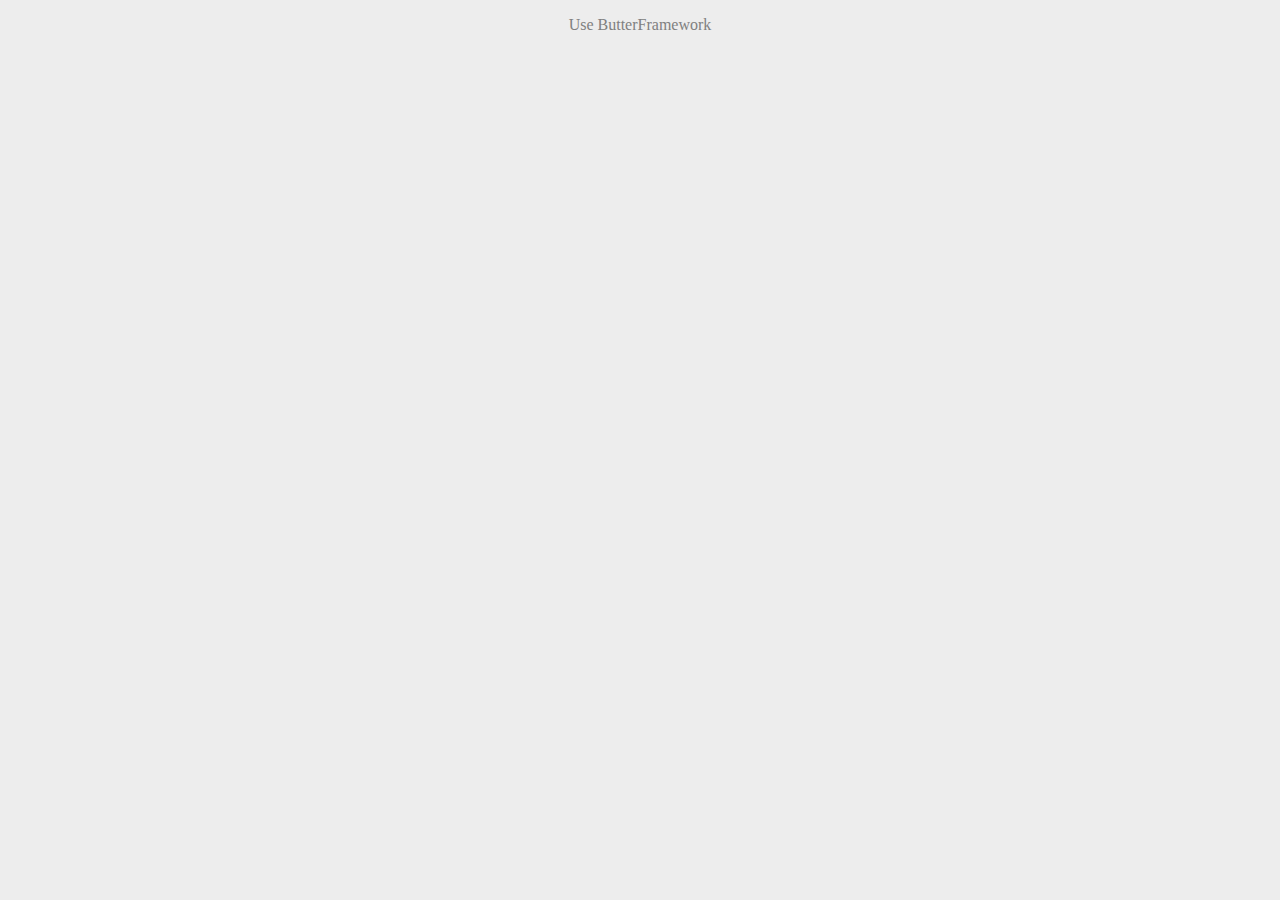
==== Index.html @ 14671212 "First Release" ====
<!DOCTYPE html>

<html>
<head>
    <meta charset="utf-8">
    <title>Butter's Framework</title>
    <link type="text/css" rel="stylesheet" href="sys/css/bframework.css">
    <link type="text/css" rel="stylesheet" href="css/Parameters.css">
    <link type="text/css" rel="stylesheet" href="css/mobile.css">
    <!--[if lt IE 9]><script src="sys/js/html5shiv.js"></script><![endif]-->

<body>   
    <p class="textcenter" id="sdk">Use ButterFramework<br>
        
</p>   
</body>
</html>
---- sys/css/bframework.css ----
/*
ButterFramework

A very very tiny simple framework
*/
/* Default init */
body /* The default background */
{
    background-color:#ebebeb;    
}

/* COLORS - Text */
.textgray
{
    color: gray;
}
.textyel
{
    color: Yellow;  
}
.textgreen
{
    color: green;
}
.textwhite
{
    color: white;
}
.textdblue
{
    color: darkblue;
}
.textdgray
{
    color: darkgray;
}
.textpurp
{
    color: purple;
}
.textbl
{
    color: black;
}
.textred
{
    color: red;
}
.textdred
{
    color: darkred;
}
.textaqua
{
    color: aqua;
}
.textdaqua
{
    color: #009e7d;
}
.textdgreen
{
    color: darkgreen;
}
.textlpurple
{
    color: #ff00ff;
}
.textgold
{
    color: #eaff29;
}
.textdpurple
{
    color: #3a003a;
}
.textpink
{
    color: pink;
}
.textamblue
{
    color: #79f8f8;
}
.textazur1
{
    color: #007FFF;
}
.textazur2
{
    color: #1E7FCB;
}
.textlightazur
{
    color: #74D0F1;
}
.textclay
{
    color: #EFEFEF;
}

/* Background - Colors */
.backggray
{
    background: gray;
}
.backgyel
{
    background: Yellow;  
}
.backggreen
{
    background: green;
}
.backgwhite
{
    background: white;
}
.backgdblue
{
    background: darkblue;
}
.backgdgray
{
    background: darkgray;
}
.backgpurp
{
    background: purple;
}
.backgbl
{
    background: black;
}
.backgred
{
    background: red;
}
.backgdred
{
    background: darkred;
}
.backgaqua
{
    background: aqua;
}
.backgdaqua
{
    background: #009e7d;
}
.backgdgreen
{
    background: darkgreen;
}
.backglpurple
{
    background: #ff00ff;
}
.backggold
{
    background: #eaff29;
}
.backgdpurple
{
    background: #3a003a;
}
.backgpink
{
    background: pink;
}
.backgamblue
{
    background: #79f8f8;
}
.backgazur1
{
    background: #007FFF;
}
.backgazur2
{
    background: #1E7FCB;
}
.backglightazur
{
    background: #74D0F1;
}
.backgclay
{
    background: #EFEFEF;
}

/* MENU BAR */
 /*  unfinished */
/*
ul.menubar
{
    list-style-type:none;
    margin:0;
    padding:0;
}
a:link
{
    display:block;
    font-weight:bold;
    color:#FFFFFF;
    background-color:#98bf21;
    width:120px;
    text-align:center;
    padding:4px;
    text-decoration:none;
    text-transform:uppercase;
}
a:visited
{
    display:block;
    font-weight:bold;
    color:#FFFFFF;
    background-color:#98bf21;
    width:120px;
    text-align:center;
    padding:4px;
    text-decoration:none;
    text-transform:uppercase;  
}
a:hover
{
    background-color:#9f9f9f;
}
a:active
{
    background-color:#848484;
}
*/

/* MISC */

#sdk
{
    color: gray;
}
div.padding
{
    padding: 4px;
    border-radius: 25px;
}
/* LIST */
.liststylenone
{ 
    list-style-type:none;
}

/* Float */
.floatright
{
    float: right;
}
.floatleft
{
    float: left;
}
.floatnone
{
    float: none;
}

.outlinestylenone
{
    outline-style: none;
}

/* Table */
div.containertab
{
    width:100%;
    margin:0px;
    border:1px solid gray;
    line-height:150%;
}
div.headertab
{
    padding:0.5em;
    color:white;
    background-color:gray;
    clear:left;
}
div.footertab
{
    padding:0.5em;
    color:white;
    background-color:gray;
    clear:left;
}
h1.headertab
{
    padding:0;
    margin:0;
}
div.tablefttab
{
    float:left;
    width:160px;
    margin:0;
    padding:1em;
}
div.contenttab
{
    margin-left:190px;
    border-left:1px solid gray;
    padding:1em;
}

/* TEXT POSITION */
.textjust
{
    text-align:justify;
}
.textcenter
{
    text-align: center;
}
.textleft
{
    text-align: left;
}
.textright
{
    text-align: right;
}
img.imgcenter
{
    display: block;
    margin-left: auto;
    margin-right: auto;
}
/* TEXT MISC */

/* TEXT SIZE */
.text100
{
    font-size:100%;
}
.text150
{
    font-size: 150%;
}
.text200
{
    font-size: 200%;
}

/* TEXT STYLE */
.textbold
{
    font-weight: bold;
}
.textitalic
{
    font-style: italic;
}
em.noitalic
{
    font-style: normal;
}
a.textdnone
{
    text-decoration: none;
}
.textlinet
{
    text-decoration: line-through;
}
.textover
{
    text-decoration: overline;
}
.textblink
{
    text-decoration: blink;
}
.textupperc
{
    text-transform:uppercase;
}
.textdownc
{
    text-transform: lowercase;
}
.textcapitalz
{
    text-transform: capitalize;
}
.textident10px
{
    text-indent:10px;
}
.textident50px
{
    text-indent:50px;
}
.textident100px
{
    text-indent:100px;
}
/* P - Letter space */
p.letterspace5px
{
    letter-spacing:5px;  
}
p.letterspace4px
{
    letter-spacing:4px;  
}
p.letterspace3px
{
    letter-spacing:3px;  
}
p.letterspace2px
{
    letter-spacing:2px;  
}
p.letterspace1px
{
    letter-spacing:1px;  
}
.wordbreak
{
    word-wrap:break-word;   
}
/* DISPLAY ELEMENTS */
.vhidden
{  
    visibility:hidden;
}
.vnone 
{
    display:none;
}
.displayinline
{
    display:inline;
}
.displayblock 
{
    display:block;
}
/* ID - Need to be remove */
#letterspace5px
{
    letter-spacing:5px;  
}
#letterspace4px
{
    letter-spacing:4px;  
}
#letterspace3px
{
    letter-spacing:3px;  
}
#letterspace2px
{
    letter-spacing:2px;  
}
#letterspace1px
{
    letter-spacing:1px;  
}
#displayinline
{
    display: inline;
}
#vhidden
{  
    visibility:hidden;
}
#vnone 
{
    display:none;
}
#displayinline
{
    display:inline;
}
#displayblock 
{
    display:block;
}

/* Avanced text */
.textshadowb /* Tiny textshadows */
{
    text-shadow: 5px 5px 5px #000;
}
---- css/Parameters.css ----
/* The Butter's Framework need to be configured only ! */

body
{	
    background-color: #EDEDED; /* Change background | Changer le fond */
}
---- css/mobile.css ----
@media screen and (max-width: 480px)
{
    /* If the screen is > then 480px then : */

  
}
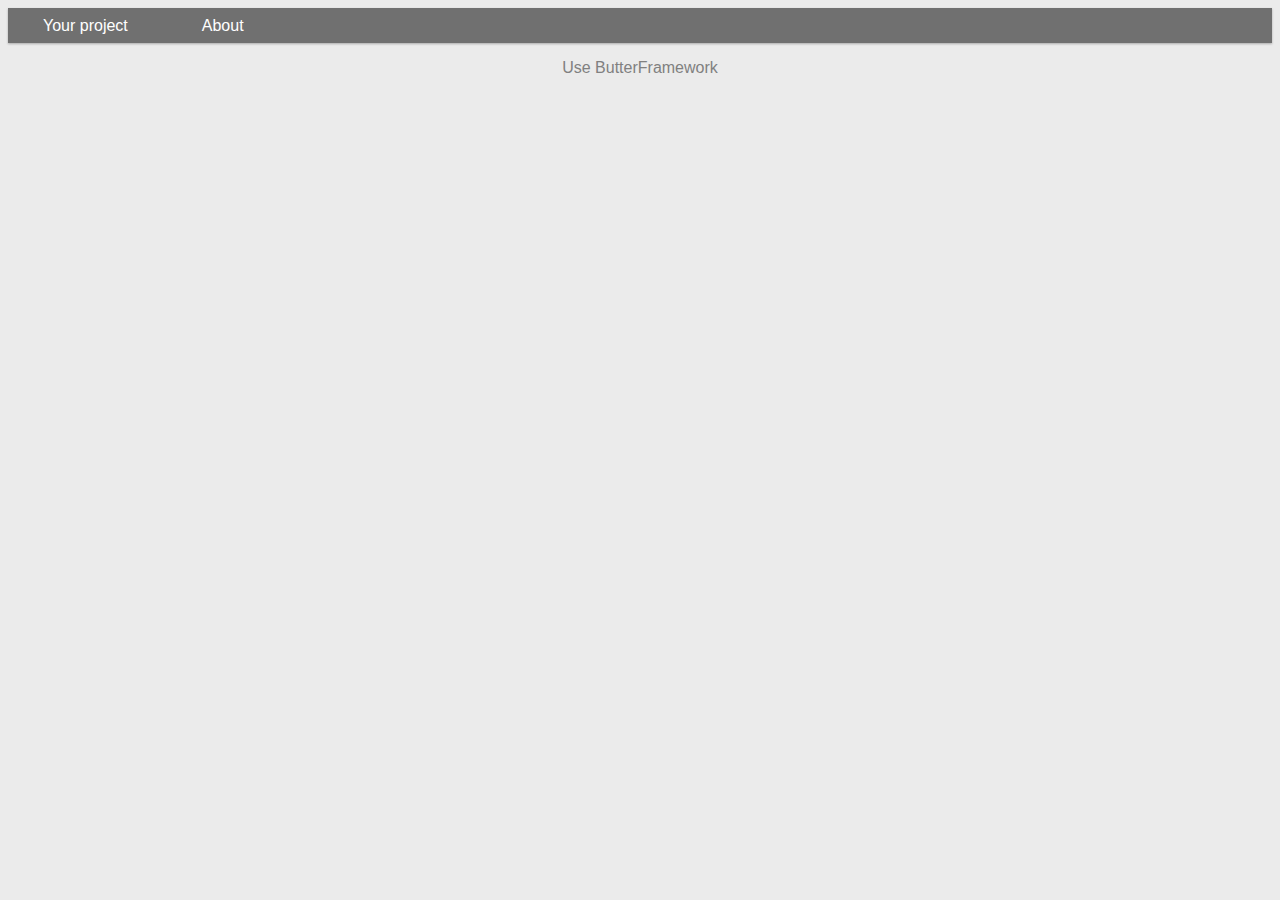
==== commit 82875193: "Adding butterframework nav bar" ====
--- a/Index.html
+++ b/Index.html
@@ -4,12 +4,15 @@
 <head>
     <meta charset="utf-8">
     <title>Butter's Framework</title>
-    <link type="text/css" rel="stylesheet" href="sys/css/bframework.css">
-    <link type="text/css" rel="stylesheet" href="css/Parameters.css">
-    <link type="text/css" rel="stylesheet" href="css/mobile.css">
-    <!--[if lt IE 9]><script src="sys/js/html5shiv.js"></script><![endif]-->
+    <link type="text/css" rel="stylesheet" href="css/bframework.css">
+    <link type="text/css" rel="stylesheet" href="css/website.css">
+    <!--[if lt IE 9]><script src="js/html5shiv.js"></script><![endif]-->
 
-<body>   
+<body>
+    <div class="fbbar">
+        <li><a href="#">Your project</a></li>
+        <li><a href="#">About</a></li>
+    </div>
     <p class="textcenter" id="sdk">Use ButterFramework<br>
         
 </p>   
--- a/css/bframework.css
+++ b/css/bframework.css
@@ -0,0 +1 @@
+body{background-color:#ebebeb}.fbbar{border-top-color:#707070;background-color:#707070;text-align:left;height:35px;-webkit-box-shadow:0 1px 2px #aaa;-moz-box-shadow:0 1px 2px #aaa;box-shadow:0 1px 2px #aaa;-webkit-border-radius:0;-moz-border-radius:0;border-radius:0}.fbbar a{height:36px;margin:0;padding:0 35px;line-height:35px;border-left:0 solid;border-right:0 solid;text-decoration:none;color:#fff}.fbbar li{display:inline;list-style:none}.fbbar .ffbar:first-child{border-left:0}.fbbar .ffbar:last-child{border-right:0}.textgray{color:gray}.textyel{color:#ff0}.textgreen{color:green}.textwhite{color:#fff}.textdblue{color:#00008b}.textdgray{color:#a9a9a9}.textpurp{color:purple}.textbl{color:#000}.textred{color:red}.textdred{color:#8b0000}.textaqua{color:#0ff}.textdaqua{color:#009e7d}.textdgreen{color:#006400}.textlpurple{color:#f0f}.textgold{color:#eaff29}.textdpurple{color:#3a003a}.textpink{color:pink}.textamblue{color:#79f8f8}.textazur1{color:#007fff}.textazur2{color:#1e7fcb}.textlightazur{color:#74d0f1}.textclay{color:#efefef}.backggray{background:gray}.backgyel{background:#ff0}.backggreen{background:green}.backgwhite{background:#fff}.backgdblue{background:#00008b}.backgdgray{background:#a9a9a9}.backgpurp{background:purple}.backgbl{background:#000}.backgred{background:red}.backgdred{background:#8b0000}.backgaqua{background:#0ff}.backgdaqua{background:#009e7d}.backgdgreen{background:#006400}.backglpurple{background:#f0f}.backggold{background:#eaff29}.backgdpurple{background:#3a003a}.backgpink{background:pink}.backgamblue{background:#79f8f8}.backgazur1{background:#007fff}.backgazur2{background:#1e7fcb}.backglightazur{background:#74d0f1}.backgclay{background:#efefef}#sdk{color:gray}div.padding{padding:4px;border-radius:25px}.liststylenone{list-style-type:none}.floatright{float:right}.floatleft{float:left}.floatnone{float:none}.outlinestylenone{outline-style:none}div.containertab{width:100%;margin:0;border:1px solid gray;line-height:150%}div.headertab{padding:.5em;color:#fff;background-color:gray;clear:left}div.footertab{padding:.5em;color:#fff;background-color:gray;clear:left}h1.headertab{padding:0;margin:0}div.tablefttab{float:left;width:160px;margin:0;padding:1em}div.contenttab{margin-left:190px;border-left:1px solid gray;padding:1em}.textjust{text-align:justify}.textcenter{text-align:center}.textleft{text-align:left}.textright{text-align:right}img.imgcenter{display:block;margin-left:auto;margin-right:auto}@font-face{font-family:Clemente;src:url(font/ClementePDac-ExtraLight.ttf) format('ttf')}h1,h2,h3,h4,h5,h6,p,a{font-family:Clemente,Arial,serif}.text25{font-size:25%}.text50{font-size:50%}.text100{font-size:100%}.text150{font-size:150%}.text200{font-size:200%}.textbold{font-weight:700}.textitalic{font-style:italic}em.noitalic{font-style:normal}a.textdnone{text-decoration:none}.textlinet{text-decoration:line-through}.textover{text-decoration:overline}.textblink{text-decoration:blink}.textupperc{text-transform:uppercase}.textdownc{text-transform:lowercase}.textcapitalz{text-transform:capitalize}.textident10px{text-indent:10px}.textident50px{text-indent:50px}.textident100px{text-indent:100px}p.letterspace5px{letter-spacing:5px}p.letterspace4px{letter-spacing:4px}p.letterspace3px{letter-spacing:3px}p.letterspace2px{letter-spacing:2px}p.letterspace1px{letter-spacing:1px}.wordbreak{word-wrap:break-word}.vhidden{visibility:hidden}.vnone{display:none}.displayinline{display:inline}.displayblock{display:block}#letterspace5px{letter-spacing:5px}#letterspace4px{letter-spacing:4px}#letterspace3px{letter-spacing:3px}#letterspace2px{letter-spacing:2px}#letterspace1px{letter-spacing:1px}#displayinline{display:inline}#vhidden{visibility:hidden}#vnone{display:none}#displayinline{display:inline}#displayblock{display:block}.textshadowb{text-shadow:5px 5px 5px #000}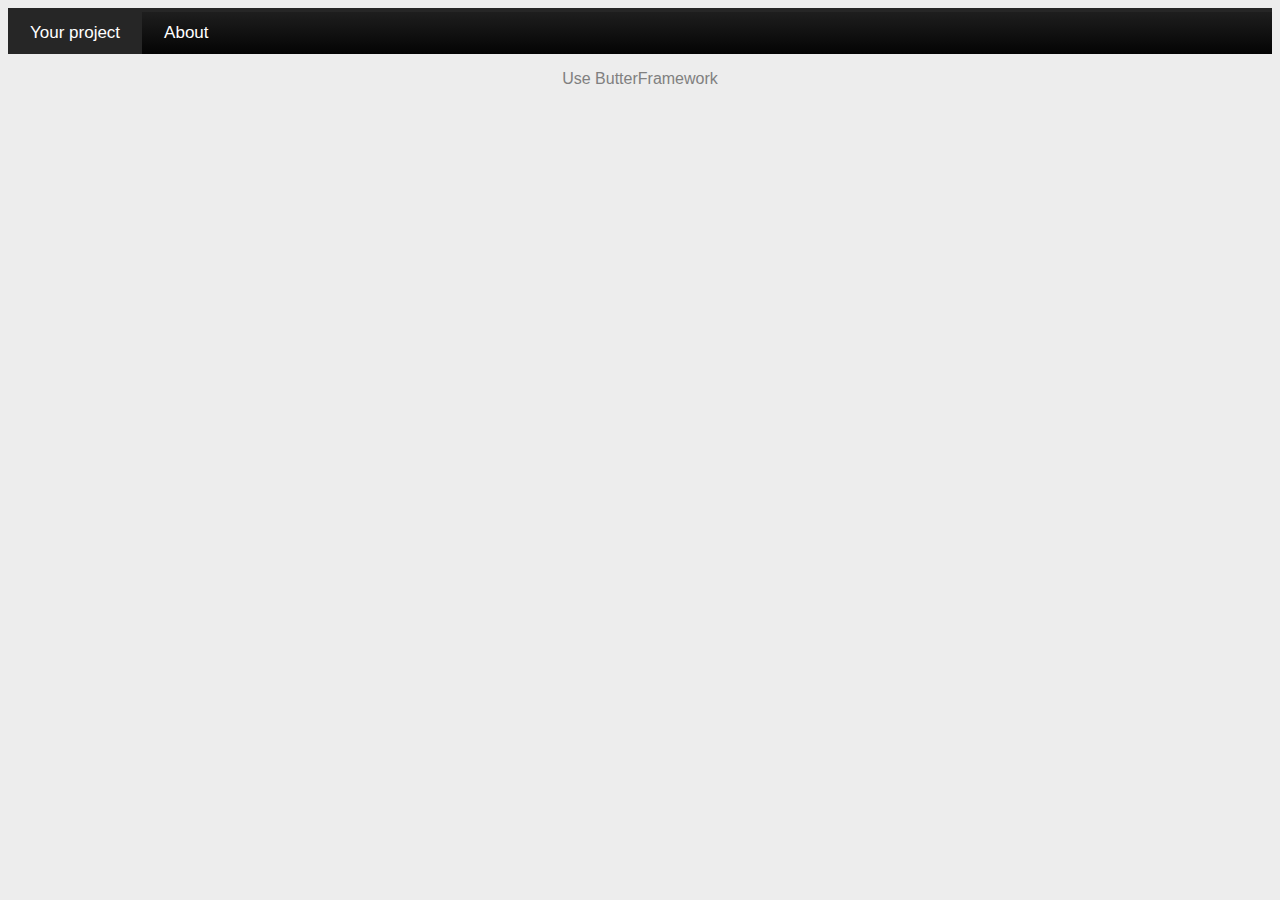
==== commit 7c50c400: "Adding the new framework navbar" ====
--- a/Index.html
+++ b/Index.html
@@ -9,11 +9,14 @@
     <!--[if lt IE 9]><script src="js/html5shiv.js"></script><![endif]-->
 
 <body>
-    <div class="fbbar">
-        <li><a href="#">Your project</a></li>
-        <li><a href="#">About</a></li>
+    <div id="bfbar">
+        <ul>
+            <li class="active"><a href="#"><span>Your project</span></a></li>
+            <li class="last"><a href="#"><span>About</span></a></li>
+        </ul>
     </div>
-    <p class="textcenter" id="sdk">Use ButterFramework<br>
+    
+    <p id="sdk">Use ButterFramework<br>
         
 </p>   
 </body>
--- a/css/bframework.css
+++ b/css/bframework.css
@@ -1 +1 @@
-body{background-color:#ebebeb}.fbbar{border-top-color:#707070;background-color:#707070;text-align:left;height:35px;-webkit-box-shadow:0 1px 2px #aaa;-moz-box-shadow:0 1px 2px #aaa;box-shadow:0 1px 2px #aaa;-webkit-border-radius:0;-moz-border-radius:0;border-radius:0}.fbbar a{height:36px;margin:0;padding:0 35px;line-height:35px;border-left:0 solid;border-right:0 solid;text-decoration:none;color:#fff}.fbbar li{display:inline;list-style:none}.fbbar .ffbar:first-child{border-left:0}.fbbar .ffbar:last-child{border-right:0}.textgray{color:gray}.textyel{color:#ff0}.textgreen{color:green}.textwhite{color:#fff}.textdblue{color:#00008b}.textdgray{color:#a9a9a9}.textpurp{color:purple}.textbl{color:#000}.textred{color:red}.textdred{color:#8b0000}.textaqua{color:#0ff}.textdaqua{color:#009e7d}.textdgreen{color:#006400}.textlpurple{color:#f0f}.textgold{color:#eaff29}.textdpurple{color:#3a003a}.textpink{color:pink}.textamblue{color:#79f8f8}.textazur1{color:#007fff}.textazur2{color:#1e7fcb}.textlightazur{color:#74d0f1}.textclay{color:#efefef}.backggray{background:gray}.backgyel{background:#ff0}.backggreen{background:green}.backgwhite{background:#fff}.backgdblue{background:#00008b}.backgdgray{background:#a9a9a9}.backgpurp{background:purple}.backgbl{background:#000}.backgred{background:red}.backgdred{background:#8b0000}.backgaqua{background:#0ff}.backgdaqua{background:#009e7d}.backgdgreen{background:#006400}.backglpurple{background:#f0f}.backggold{background:#eaff29}.backgdpurple{background:#3a003a}.backgpink{background:pink}.backgamblue{background:#79f8f8}.backgazur1{background:#007fff}.backgazur2{background:#1e7fcb}.backglightazur{background:#74d0f1}.backgclay{background:#efefef}#sdk{color:gray}div.padding{padding:4px;border-radius:25px}.liststylenone{list-style-type:none}.floatright{float:right}.floatleft{float:left}.floatnone{float:none}.outlinestylenone{outline-style:none}div.containertab{width:100%;margin:0;border:1px solid gray;line-height:150%}div.headertab{padding:.5em;color:#fff;background-color:gray;clear:left}div.footertab{padding:.5em;color:#fff;background-color:gray;clear:left}h1.headertab{padding:0;margin:0}div.tablefttab{float:left;width:160px;margin:0;padding:1em}div.contenttab{margin-left:190px;border-left:1px solid gray;padding:1em}.textjust{text-align:justify}.textcenter{text-align:center}.textleft{text-align:left}.textright{text-align:right}img.imgcenter{display:block;margin-left:auto;margin-right:auto}@font-face{font-family:Clemente;src:url(font/ClementePDac-ExtraLight.ttf) format('ttf')}h1,h2,h3,h4,h5,h6,p,a{font-family:Clemente,Arial,serif}.text25{font-size:25%}.text50{font-size:50%}.text100{font-size:100%}.text150{font-size:150%}.text200{font-size:200%}.textbold{font-weight:700}.textitalic{font-style:italic}em.noitalic{font-style:normal}a.textdnone{text-decoration:none}.textlinet{text-decoration:line-through}.textover{text-decoration:overline}.textblink{text-decoration:blink}.textupperc{text-transform:uppercase}.textdownc{text-transform:lowercase}.textcapitalz{text-transform:capitalize}.textident10px{text-indent:10px}.textident50px{text-indent:50px}.textident100px{text-indent:100px}p.letterspace5px{letter-spacing:5px}p.letterspace4px{letter-spacing:4px}p.letterspace3px{letter-spacing:3px}p.letterspace2px{letter-spacing:2px}p.letterspace1px{letter-spacing:1px}.wordbreak{word-wrap:break-word}.vhidden{visibility:hidden}.vnone{display:none}.displayinline{display:inline}.displayblock{display:block}#letterspace5px{letter-spacing:5px}#letterspace4px{letter-spacing:4px}#letterspace3px{letter-spacing:3px}#letterspace2px{letter-spacing:2px}#letterspace1px{letter-spacing:1px}#displayinline{display:inline}#vhidden{visibility:hidden}#vnone{display:none}#displayinline{display:inline}#displayblock{display:block}.textshadowb{text-shadow:5px 5px 5px #000}+body{background-color:#ebebeb}#bfbar>ul,#bfbar>ul li,#bfbar>ul ul{list-style:none;margin:0;padding:0}#bfbar>ul{position:relative;z-index:597}#bfbar>ul li{float:left;min-height:1px;line-height:1.3em;vertical-align:middle}#bfbar>ul li.hover,#bfbar>ul li:hover{position:relative;z-index:599;cursor:default}#bfbar>ul ul{visibility:hidden;position:absolute;top:100%;left:0;z-index:598;width:100%}#bfbar>ul ul li{float:none}#bfbar>ul ul ul{top:1px;left:99%}#bfbar>ul li:hover>ul{visibility:visible}#bfbar>ul>li.last ul ul{left:auto!important;right:99%}#bfbar>ul>li.last ul{left:auto;right:0}#bfbar>ul>li.last{text-align:right}#bfbar>ul{border-top:4px solid #262626;font-family:Clemente,Arial,sans-serif;font-size:17px;background:#1e1e1e;background:-moz-linear-gradient(top,#1e1e1e 0,#040404 100%);background:-webkit-gradient(linear,left top,left bottom,color-stop(0%,#1e1e1e),color-stop(100%,#040404));background:-webkit-linear-gradient(top,#1e1e1e 0,#040404 100%);background:linear-gradient(top,#1e1e1e 0,#040404 100%);width:auto;zoom:1}#bfbar>ul:before{content:'';display:block}#bfbar>ul:after{content:'';display:table;clear:both}#bfbar>ul li a{display:inline-block;padding:10px 22px}#bfbar>ul>li.active,#bfbar>ul>li.active:hover{background-color:#262626}#bfbar>ul>li>a:link,#bfbar>ul>li>a:active,#bfbar>ul>li>a:visited{color:#fff}#bfbar>ul>li>a:hover{color:#fff}#bfbar>ul ul ul{top:0}#bfbar>ul li li{background-color:#fff;border-bottom:1px solid #ebebeb;font-size:20px}#bfbar>ul li.hover,#bfbar>ul li:hover{background-color:#F5F5F5}#bfbar>ul>li.hover,#bfbar>ul>li:hover{background-color:#262626;-webkit-box-shadow:inset 0 -3px 0 rgba(0,0,0,.15);-moz-box-shadow:inset 0 -3px 0 rgba(0,0,0,.15);box-shadow:inset 0 -3px 0 rgba(0,0,0,.15)}#bfbar>ul a:link,#bfbar>ul a:visited{color:#9a9a9a;text-decoration:none}#bfbar>ul a:hover{color:#9a9a9a}#bfbar>ul a:active{color:#9a9a9a}#bfbar>ul ul{border:1px solid #CCC 9;-webkit-box-shadow:0 0 2px 1px rgba(0,0,0,.15);-moz-box-shadow:0 0 2px 1px rgba(0,0,0,.15);box-shadow:0 0 2px 1px rgba(0,0,0,.15);width:150px}.textgray{color:gray}.textyel{color:#ff0}.textgreen{color:green}.textwhite{color:#fff}.textdblue{color:#00008b}.textdgray{color:#a9a9a9}.textpurp{color:purple}.textbl{color:#000}.textred{color:red}.textdred{color:#8b0000}.textaqua{color:#0ff}.textdaqua{color:#009e7d}.textdgreen{color:#006400}.textlpurple{color:#f0f}.textgold{color:#eaff29}.textdpurple{color:#3a003a}.textpink{color:pink}.textamblue{color:#79f8f8}.textazur1{color:#007fff}.textazur2{color:#1e7fcb}.textlightazur{color:#74d0f1}.textclay{color:#efefef}.backggray{background:gray}.backgyel{background:#ff0}.backggreen{background:green}.backgwhite{background:#fff}.backgdblue{background:#00008b}.backgdgray{background:#a9a9a9}.backgpurp{background:purple}.backgbl{background:#000}.backgred{background:red}.backgdred{background:#8b0000}.backgaqua{background:#0ff}.backgdaqua{background:#009e7d}.backgdgreen{background:#006400}.backglpurple{background:#f0f}.backggold{background:#eaff29}.backgdpurple{background:#3a003a}.backgpink{background:pink}.backgamblue{background:#79f8f8}.backgazur1{background:#007fff}.backgazur2{background:#1e7fcb}.backglightazur{background:#74d0f1}.backgclay{background:#efefef}#sdk{text-align:center;color:gray;float:none}div.padding{padding:4px;border-radius:25px}.liststylenone{list-style-type:none}.floatright{float:right}.floatleft{float:left}.floatnone{float:none}.outlinestylenone{outline-style:none}div.containertab{width:100%;margin:0;border:1px solid gray;line-height:150%}div.headertab{padding:.5em;color:#fff;background-color:gray;clear:left}div.footertab{padding:.5em;color:#fff;background-color:gray;clear:left}h1.headertab{padding:0;margin:0}div.tablefttab{float:left;width:160px;margin:0;padding:1em}div.contenttab{margin-left:190px;border-left:1px solid gray;padding:1em}.textjust{text-align:justify}.textcenter{text-align:center}.textleft{text-align:left}.textright{text-align:right}img.imgcenter{display:block;margin-left:auto;margin-right:auto}@font-face{font-family:Clemente;src:url(font/ClementePDac-ExtraLight.ttf) format('ttf')}h1,h2,h3,h4,h5,h6,p,a{font-family:Clemente,Arial,serif}.text25{font-size:25%}.text50{font-size:50%}.text100{font-size:100%}.text150{font-size:150%}.text200{font-size:200%}.textbold{font-weight:700}.textitalic{font-style:italic}em.noitalic{font-style:normal}a.textdnone{text-decoration:none}.textlinet{text-decoration:line-through}.textover{text-decoration:overline}.textblink{text-decoration:blink}.textupperc{text-transform:uppercase}.textdownc{text-transform:lowercase}.textcapitalz{text-transform:capitalize}.textident10px{text-indent:10px}.textident50px{text-indent:50px}.textident100px{text-indent:100px}p.letterspace5px{letter-spacing:5px}p.letterspace4px{letter-spacing:4px}p.letterspace3px{letter-spacing:3px}p.letterspace2px{letter-spacing:2px}p.letterspace1px{letter-spacing:1px}.wordbreak{word-wrap:break-word}.vhidden{visibility:hidden}.vnone{display:none}.displayinline{display:inline}.displayblock{display:block}#letterspace5px{letter-spacing:5px}#letterspace4px{letter-spacing:4px}#letterspace3px{letter-spacing:3px}#letterspace2px{letter-spacing:2px}#letterspace1px{letter-spacing:1px}#displayinline{display:inline}#vhidden{visibility:hidden}#vnone{display:none}#displayinline{display:inline}#displayblock{display:block}.textshadowb{text-shadow:5px 5px 5px #000}--- a/css/website.css
+++ b/css/website.css
@@ -0,0 +1,152 @@
+/*
+
+-------------------------------------------------
+-				 		-
+-	Base Template of ButterFramework	-
+-				 		-
+-------------------------------------------------
+
+*/
+
+
+body
+{	
+    background-color: #EDEDED; /* Change background  */
+}
+
+#sdk /* 'Use Butterframework' text */
+{
+    text-align: center;
+    color: gray;
+    float: none;
+}
+
+/* Butterframework Navbar (default) */
+
+#bfbar > ul, #bfbar > ul li, #bfbar > ul ul {
+  list-style: none;
+  margin: 0;
+  padding: 0;
+}
+#bfbar > ul {
+  position: relative;
+  z-index: 597;
+}
+#bfbar > ul li {
+  float: left;
+  min-height: 1px;
+  line-height: 1.3em;
+  vertical-align: middle;
+}
+#bfbar > ul li.hover, #bfbar > ul li:hover {
+  position: relative;
+  z-index: 599;
+  cursor: default;
+}
+#bfbar > ul ul {
+  visibility: hidden;
+  position: absolute;
+  top: 100%;
+  left: 0;
+  z-index: 598;
+  width: 100%;
+}
+#bfbar > ul ul li {
+  float: none;
+}
+#bfbar > ul ul ul {
+  top: 1px;
+  left: 99%;
+}
+#bfbar > ul li:hover > ul {
+  visibility: visible;
+}
+//Align last drop down 
+#bfbar > ul > li.last ul ul {
+  left: auto !important;
+  right: 99%;
+}
+#bfbar > ul > li.last ul {
+  left: auto;
+  right: 0;
+}
+#bfbar> ul > li.last {
+  text-align: right;
+}
+
+#bfbar > ul {
+  border-top: 4px solid #262626;
+  font-family: Clemente, Arial, sans-serif; // TO DO
+  font-size: 17px;
+  background: #1e1e1e;
+  background: -moz-linear-gradient(top, #1e1e1e 0%, #040404 100%);
+  background: -webkit-gradient(linear, left top, left bottom, color-stop(0%, #1e1e1e), color-stop(100%, #040404));
+  background: -webkit-linear-gradient(top, #1e1e1e 0%, #040404 100%);
+  background: linear-gradient(top, #1e1e1e 0%, #040404 100%);
+  width: auto;
+  zoom: 1;
+}
+#bfbar > ul:before {
+  content: '';
+  display: block;
+}
+#bfbar > ul:after {
+  content: '';
+  display: table;
+  clear: both;
+}
+#bfbar > ul li a {
+  display: inline-block;
+  padding: 10px 22px;
+}
+#bfbar> ul > li.active,
+#bfbar > ul > li.active:hover {
+  background-color: #262626;
+}
+#bfbar > ul > li > a:link,
+#bfbar> ul > li > a:active,
+#bfbar > ul > li > a:visited {
+  color: #ffffff;
+}
+#bfbar > ul > li > a:hover {
+  color: #ffffff;
+}
+#bfbar > ul ul ul {
+  top: 0;
+}
+#bfbar > ul li li {
+  background-color: #ffffff;
+  border-bottom: 1px solid #ebebeb;
+  font-size: 20px;
+}
+#bfbar > ul li.hover,
+#bfbar > ul li:hover {
+  background-color: #F5F5F5;
+}
+#bfbar > ul > li.hover,
+#bfbar> ul > li:hover {
+  background-color: #262626;
+  -webkit-box-shadow: inset 0 -3px 0 rgba(0, 0, 0, 0.15);
+  -moz-box-shadow: inset 0 -3px 0 rgba(0, 0, 0, 0.15);
+  box-shadow: inset 0 -3px 0 rgba(0, 0, 0, 0.15);
+}
+#bfbar > ul a:link,
+#bfbar > ul a:visited {
+  color: #9a9a9a;
+  text-decoration: none;
+}
+#bfbar > ul a:hover {
+  color: #9a9a9a;
+}
+#bfbar > ul a:active {
+  color: #9a9a9a;
+}
+#bfbar > ul ul {
+  border: 1px solid #CCC 9;
+  -webkit-box-shadow: 0 0px 2px 1px rgba(0, 0, 0, 0.15);
+  -moz-box-shadow: 0 0px 2px 1px rgba(0, 0, 0, 0.15);
+  box-shadow: 0 0px 2px 1px rgba(0, 0, 0, 0.15);
+  width: 150px;
+}
+
+/* End of Butterframework navbar */